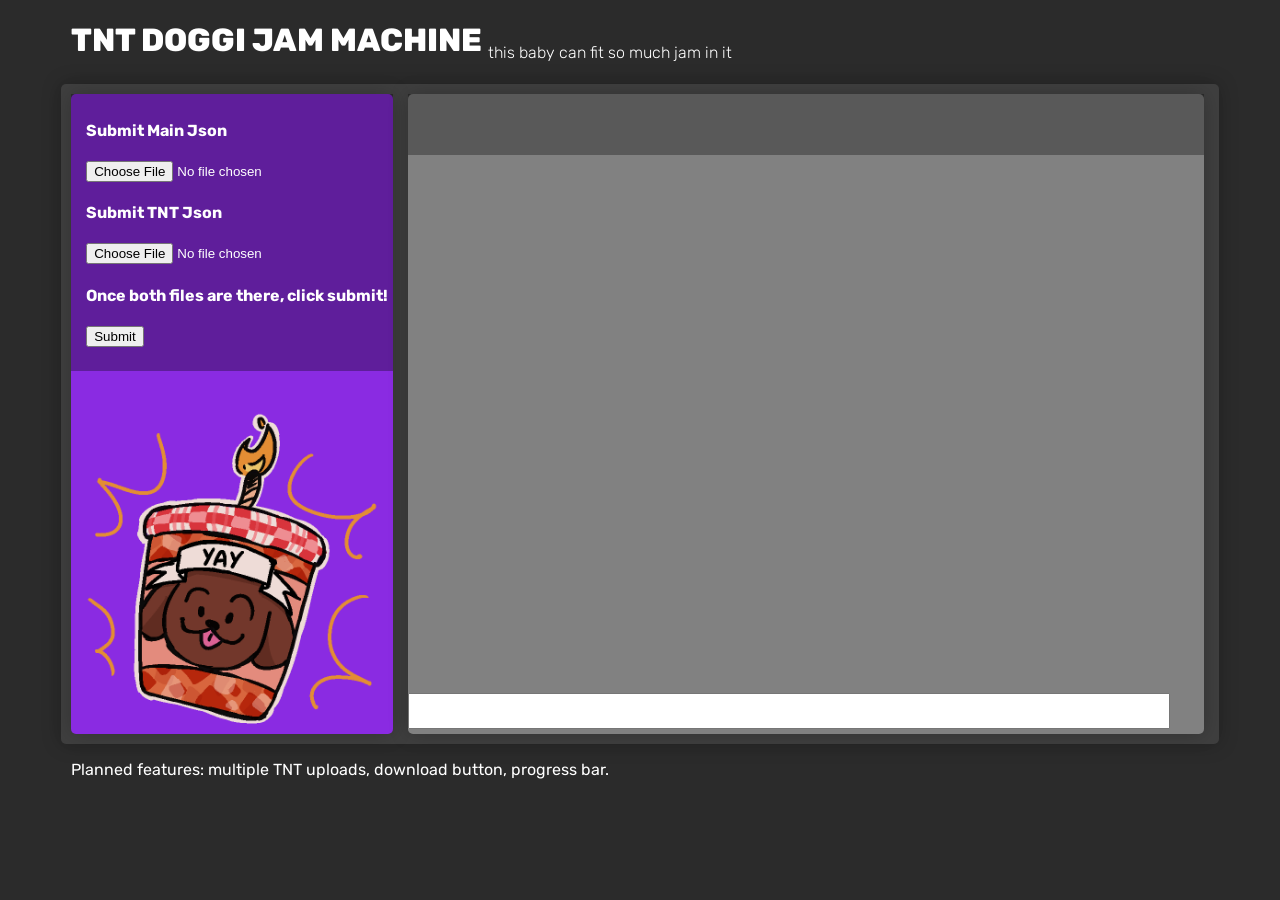
==== index.html @ 3e0cbcb5 "Rename index.HTML to index.html" ====
<!DOCTYPE html>
<html lang="en">
<head>
  <title>JSON cleanup</title>
  <link href="style.css" rel="stylesheet">
<link rel="preconnect" href="https://fonts.googleapis.com">
<link rel="preconnect" href="https://fonts.gstatic.com" crossorigin>
<link href="https://fonts.googleapis.com/css2?family=Rubik:ital,wght@0,300..900;1,300..900&display=swap" rel="stylesheet">
</head>
<body>
  <h1>TNT DOGGI JAM MACHINE  <sub>this baby can fit so much jam in it</sub></h1>
  
  <div class="main">
    <div id="sidebar">
      <div class="sidebarSet">
        <h4>Submit Main Json</h4>
        <input type="file" id="JSONmain" accept=".json">
        <h4>Submit TNT Json</h4>
        <input type="file" id="JSONtnt" accept=".json">
        <br>
        <h4>Once both files are there, click submit!</h4>
        <button type="button" onclick="handleFileSelection()">Submit</button> <br><br>
        <!--<h4>Check the data... then...! Download!</h4>
        <a id="download" href="" download="">
          <button type="button">DOWNLOAD!</button></a>
        -->
      </div>
    </div>
    
    <div id="preview">
      <div class="sidebarSet" id="message">
      </div>
<pre id="file-content"></pre>
      <textarea id="txt-box" readonly="TRUE"></textarea>
    </div>
  </div>

<p>Planned features: multiple TNT uploads, download button, progress bar.</p>

  <script>
const fileContentDisplay = document.getElementById("file-content");
const txtDisplay = document.getElementById("txt-box");
const messageDisplay = document.getElementById("message");
const downloadLink = document.getElementById("download");
const fileInput = document.getElementById("JSONmain");
const fileInput2 = document.getElementById("JSONtnt");

class DoggiDB {
  constructor() {
    this.formatVersion = 1;
    this.exportedAt = new Date().toISOString();
    this.summary = {
      totalKills: 0,
      totalSources: 0,
      totalItems: 0,
    };
    this.sources = {};
  }
  refreshSummary() {
    this.summary.totalSources = Object.keys(this.sources).length;
    this.summary[(totalKills, totalItems)] = [0, 0];
    for (const source in Object.values(this.sources)) {
      for (const entry in source.entries) {
        this.summary.totalKills += entry.kills;
        for (const item in entry.items) {
          this.summary.totalItems += item.quantity;
        }
      }
    }
  }
  updateSummaryFromEntry(new_entry) {
    this.summary.totalSources = Object.keys(this.sources).length;
    this.summary.totalKills += new_entry.kills;
    new_entry.items.forEach((item) => {
      this.summary.totalItems += item.quantity;
    });
  }
  addNewEntry(source_key, new_entry) {
    this.sources[source_key] ||= {};
    this.sources[source_key].entries = (this.sources[source_key]?.entries || []).concat(new_entry);
    this.updateSummaryFromEntry(new_entry);
  }
  populateFromTNT(obj) {
    showMessage("populating DOGGI_DB with new entries...");
    for (const source_key in obj.sources) {
      this.sources[source_key] ||= {};
      this.sources[source_key].entries ||= [];
      let doggi_entry = new DoggiEntry();
      doggi_entry.fromTNT(source_key, obj);
      if (
        this.sources[source_key].entries.every(
          (e) =>
            (e.name, e.recordedAt) != (doggi_entry.name, doggi_entry.recordedAt)
        )
      ) {
        this.addNewEntry(source_key, doggi_entry);
      } else {
        showMessage(`ignoring duplicate entry (name= ${doggi_entry.name}, recordedAt= ${doggi_entry.recordedAt})...`, "error");
      }
    }
  }
  populateFromObj(obj) {
    for (const source_key in obj.sources) {
      this.sources[source_key] ||= {};
      for (const entry_index in obj.sources[source_key].entries) {
        this.sources[source_key].entries ||= [];
        const new_entry = obj.sources[source_key].entries[entry_index]; 
        if (
          this.sources[source_key].entries.every(
            (e) =>
              (e.name, e.recordedAt) != (new_entry.name, new_entry.recordedAt)
          )
        ) {
          let doggi_entry = new DoggiEntry();
          doggi_entry.fromObj(new_entry);
          this.addNewEntry(source_key, doggi_entry);
        } else {
          console.log(
            `ignoring duplicate entry (name= ${new_entry.name}, recordedAt= ${new_entry.recordedAt})...`,
          );
        }
      };
    }
  }
}
class DoggiEntry {
  constructor() {
    this.kills = 0;
    this.items = new Array();
    this.recordedAt = new String();
    this.name = new String();
  }
  fromTNT(source_key, obj) {
    this.kills = obj.sources[source_key]?.count ?? 0;
    this.items = obj.sources[source_key]?.items ?? [];
    this.recordedAt = obj.recordedAt;
    this.name = obj.name;
  }
  fromObj(entry) {
    this.kills = entry.kills;
    this.items = entry.items;
    this.recordedAt = entry.recordedAt;
    this.name = entry.name;
  }
}

function handleFileSelection() {
  const fileMain = fileInput.files[0];
  const fileTNT = fileInput2.files[0];
  const doggi_db = new DoggiDB();
  fileContentDisplay.textContent = ""; // Clear previous file content
  messageDisplay.textContent = ""; // Clear previous messages

  // Validate file existence and type
  if (!fileMain || !fileTNT) {
    showMessage("No file selected. Please choose a file. >:(", "error");
    return;
  }

  // Read the file
  const readerMain = new FileReader();
  const readerTNT = new FileReader();
  readerMain.addEventListener("load", (event) => {
    // shows file for added clarity
    mainReading = JSON.parse(readerMain.result);
    doggi_db.populateFromObj(mainReading);
    fileContentDisplay.textContent = JSON.stringify(doggi_db); // Clear previous file content
    // check that it actually parses it as JSON
    console.log("main")
    console.log(mainReading);
  });
  readerTNT.addEventListener("load", (event) => {
    // shows file for added clarity
    tntReading = JSON.parse(readerTNT.result);
    //take the TNT file and populate doggi_db
    doggi_db.populateFromTNT(tntReading);
    //prepare into string format for HTML
    displayformatting = JSON.stringify(doggi_db);
    fileContentDisplay.textContent = displayformatting;
    txtDisplay.textContent = displayformatting;
    console.log("TNT");
    console.log(tntReading);
  });
  readerMain.readAsText(fileMain);
  readerTNT.readAsText(fileTNT);
}

// Displays a message to the user
function showMessage(message, type) {
  messageDisplay.textContent += message;
  messageDisplay.style.color = type === "error" ? "red" : "green";
}



  </script>
</body>

</html>

<!--
    //prepare doggi_db to be downloaded.
    lastStep = new Blob([displayformatting],{ type:'application/json' });
    const newurl = URL.createObjectURL(lastStep);
    downloadLink.href = newurl;
    console.log(newurl);
-->
---- style.css ----
body{
    background-color:rgb(43, 43, 43);
    color:white;
    font-family: sans-serif;
      font-family: "Rubik", sans-serif;
  font-optical-sizing: auto;
  font-weight: 400;
  font-style: normal;
}
body h1, body p{
margin-left:5%;
}
body h1 sub{
font-weight:300; font-size:.5em;
}
h1 {
    font-weight:800;
}
#preview {
    width:70%;
    height:40em;
    margin:auto;
    background-color:rgb(129, 129, 129);
    border-radius:5px;
    -webkit-border-radius:5px;
    -moz-border-radius:5px;
    -ms-border-radius:5px;
      box-shadow: 0px 0px 20px rgba(0, 0, 0, 0.212);
    -o-border-radius:5px;
}
#file-content {
    overflow-y:scroll;
    width:100%;
    text-wrap: wrap;
    height:80%;
}
#txt-box {
    max-height:10%;
    width:95%;
    position:relative;
    bottom:0px;
    resize:none;
}
#message {
    height:8%;
}
#canvas {
    color:white;
    /* giving it a BS variable so it stops yelling at me 
    I want to keep this incase i want to change it in the future :,)*/
}
#sidebar {
    background-color:blueviolet;
    border-radius:5px;
    -webkit-border-radius:5px;
    -moz-border-radius:5px;
    -ms-border-radius:5px;
    -o-border-radius:5px;
      box-shadow: 0px 0px 20px rgba(0, 0, 0, 0.212);
    background-image:url("/TNTDOGGIJAM.png");
    position-anchor:fixed;
    background-position:bottom;
    background-size:contain;
    background-repeat:no-repeat;
}

.main {
    display:flex;
    width:90%;
    margin:auto;
    background-color:rgba(119, 119, 119, 0.26);
    padding: 10px;
    box-shadow: 0px 0px 20px rgba(0, 0, 0, 0.212);
    border-radius:5px;
    justify-content:space-between;
    gap:10px;
    -webkit-border-radius:5px;
    -moz-border-radius:5px;
    -ms-border-radius:5px;
    -o-border-radius:5px;
}
.sidebarSet {
    background-color:rgba(0, 0, 0, 0.315);
    padding:5px;
    margin-bottom:5px;
    padding-left:15px;
    padding-right:5px;
}
#updatepreview{
    margin-left:30%;
}
#masknumber {
    width:20%;
}
#maskrange {
    width:60%;
}
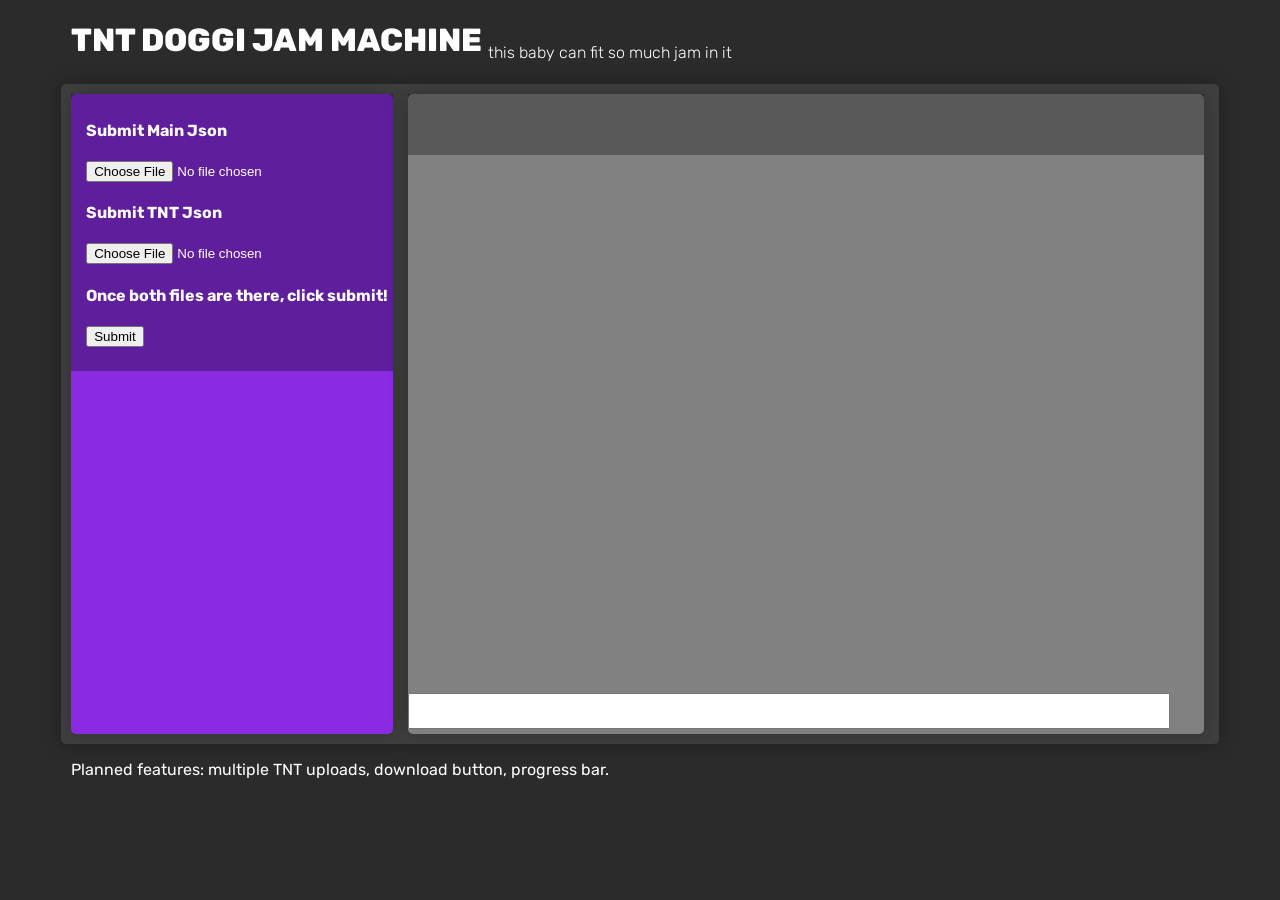
==== commit 06709efc: "Show download button only when merge complete" ====
--- a/index.html
+++ b/index.html
@@ -1,15 +1,18 @@
 <!DOCTYPE html>
 <html lang="en">
+
 <head>
   <title>JSON cleanup</title>
   <link href="style.css" rel="stylesheet">
-<link rel="preconnect" href="https://fonts.googleapis.com">
-<link rel="preconnect" href="https://fonts.gstatic.com" crossorigin>
-<link href="https://fonts.googleapis.com/css2?family=Rubik:ital,wght@0,300..900;1,300..900&display=swap" rel="stylesheet">
+  <link rel="preconnect" href="https://fonts.googleapis.com">
+  <link rel="preconnect" href="https://fonts.gstatic.com" crossorigin>
+  <link href="https://fonts.googleapis.com/css2?family=Rubik:ital,wght@0,300..900;1,300..900&display=swap"
+    rel="stylesheet">
 </head>
+
 <body>
-  <h1>TNT DOGGI JAM MACHINE  <sub>this baby can fit so much jam in it</sub></h1>
-  
+  <h1>TNT DOGGI JAM MACHINE <sub>this baby can fit so much jam in it</sub></h1>
+
   <div class="main">
     <div id="sidebar">
       <div class="sidebarSet">
@@ -20,178 +23,190 @@
         <br>
         <h4>Once both files are there, click submit!</h4>
         <button type="button" onclick="handleFileSelection()">Submit</button> <br><br>
-        <!--<h4>Check the data... then...! Download!</h4>
-        <a id="download" href="" download="">
-          <button type="button">DOWNLOAD!</button></a>
-        -->
+        <div id="downloadSet" style="display: none;">
+          <h4>Check the data... then...! Download!</h4>
+          <a id="download" href="" download="">
+            <button type="button">DOWNLOAD!</button>
+          </a>
+        </div>
       </div>
     </div>
-    
+
     <div id="preview">
       <div class="sidebarSet" id="message">
       </div>
-<pre id="file-content"></pre>
+      <pre id="file-content"></pre>
       <textarea id="txt-box" readonly="TRUE"></textarea>
     </div>
   </div>
 
-<p>Planned features: multiple TNT uploads, download button, progress bar.</p>
+  <p>Planned features: multiple TNT uploads, download button, progress bar.</p>
 
   <script>
-const fileContentDisplay = document.getElementById("file-content");
-const txtDisplay = document.getElementById("txt-box");
-const messageDisplay = document.getElementById("message");
-const downloadLink = document.getElementById("download");
-const fileInput = document.getElementById("JSONmain");
-const fileInput2 = document.getElementById("JSONtnt");
-
-class DoggiDB {
-  constructor() {
-    this.formatVersion = 1;
-    this.exportedAt = new Date().toISOString();
-    this.summary = {
-      totalKills: 0,
-      totalSources: 0,
-      totalItems: 0,
-    };
-    this.sources = {};
-  }
-  refreshSummary() {
-    this.summary.totalSources = Object.keys(this.sources).length;
-    this.summary[(totalKills, totalItems)] = [0, 0];
-    for (const source in Object.values(this.sources)) {
-      for (const entry in source.entries) {
-        this.summary.totalKills += entry.kills;
-        for (const item in entry.items) {
+    const fileContentDisplay = document.getElementById("file-content");
+    const txtDisplay = document.getElementById("txt-box");
+    const messageDisplay = document.getElementById("message");
+    const downloadLink = document.getElementById("download");
+    const downloadSet = document.getElementById("downloadSet");
+    const fileInput = document.getElementById("JSONmain");
+    const fileInput2 = document.getElementById("JSONtnt");
+
+    class DoggiDB {
+      constructor() {
+        this.formatVersion = 1;
+        this.exportedAt = new Date().toISOString();
+        this.summary = {
+          totalKills: 0,
+          totalSources: 0,
+          totalItems: 0,
+        };
+        this.sources = {};
+      }
+      refreshSummary() {
+        this.summary.totalSources = Object.keys(this.sources).length;
+        this.summary[(totalKills, totalItems)] = [0, 0];
+        for (const source in Object.values(this.sources)) {
+          for (const entry in source.entries) {
+            this.summary.totalKills += entry.kills;
+            for (const item in entry.items) {
+              this.summary.totalItems += item.quantity;
+            }
+          }
+        }
+      }
+      updateSummaryFromEntry(new_entry) {
+        this.summary.totalSources = Object.keys(this.sources).length;
+        this.summary.totalKills += new_entry.kills;
+        new_entry.items.forEach((item) => {
           this.summary.totalItems += item.quantity;
+        });
+      }
+      addNewEntry(source_key, new_entry) {
+        this.sources[source_key] ||= {};
+        this.sources[source_key].entries = (this.sources[source_key]?.entries || []).concat(new_entry);
+        this.updateSummaryFromEntry(new_entry);
+      }
+      populateFromTNT(obj) {
+        showMessage("populating DOGGI_DB with new entries...");
+        for (const source_key in obj.sources) {
+          this.sources[source_key] ||= {};
+          this.sources[source_key].entries ||= [];
+          let doggi_entry = new DoggiEntry();
+          doggi_entry.fromTNT(source_key, obj);
+          if (
+            this.sources[source_key].entries.every(
+              (e) =>
+                (e.name, e.recordedAt) != (doggi_entry.name, doggi_entry.recordedAt)
+            )
+          ) {
+            this.addNewEntry(source_key, doggi_entry);
+          } else {
+            showMessage(`ignoring duplicate entry (name= ${doggi_entry.name}, recordedAt= ${doggi_entry.recordedAt})...`, "error");
+          }
         }
       }
-    }
-  }
-  updateSummaryFromEntry(new_entry) {
-    this.summary.totalSources = Object.keys(this.sources).length;
-    this.summary.totalKills += new_entry.kills;
-    new_entry.items.forEach((item) => {
-      this.summary.totalItems += item.quantity;
-    });
-  }
-  addNewEntry(source_key, new_entry) {
-    this.sources[source_key] ||= {};
-    this.sources[source_key].entries = (this.sources[source_key]?.entries || []).concat(new_entry);
-    this.updateSummaryFromEntry(new_entry);
-  }
-  populateFromTNT(obj) {
-    showMessage("populating DOGGI_DB with new entries...");
-    for (const source_key in obj.sources) {
-      this.sources[source_key] ||= {};
-      this.sources[source_key].entries ||= [];
-      let doggi_entry = new DoggiEntry();
-      doggi_entry.fromTNT(source_key, obj);
-      if (
-        this.sources[source_key].entries.every(
-          (e) =>
-            (e.name, e.recordedAt) != (doggi_entry.name, doggi_entry.recordedAt)
-        )
-      ) {
-        this.addNewEntry(source_key, doggi_entry);
-      } else {
-        showMessage(`ignoring duplicate entry (name= ${doggi_entry.name}, recordedAt= ${doggi_entry.recordedAt})...`, "error");
-      }
-    }
-  }
-  populateFromObj(obj) {
-    for (const source_key in obj.sources) {
-      this.sources[source_key] ||= {};
-      for (const entry_index in obj.sources[source_key].entries) {
-        this.sources[source_key].entries ||= [];
-        const new_entry = obj.sources[source_key].entries[entry_index]; 
-        if (
-          this.sources[source_key].entries.every(
-            (e) =>
-              (e.name, e.recordedAt) != (new_entry.name, new_entry.recordedAt)
-          )
-        ) {
-          let doggi_entry = new DoggiEntry();
-          doggi_entry.fromObj(new_entry);
-          this.addNewEntry(source_key, doggi_entry);
-        } else {
-          console.log(
-            `ignoring duplicate entry (name= ${new_entry.name}, recordedAt= ${new_entry.recordedAt})...`,
-          );
+      populateFromObj(obj) {
+        for (const source_key in obj.sources) {
+          this.sources[source_key] ||= {};
+          for (const entry_index in obj.sources[source_key].entries) {
+            this.sources[source_key].entries ||= [];
+            const new_entry = obj.sources[source_key].entries[entry_index];
+            if (
+              this.sources[source_key].entries.every(
+                (e) =>
+                  (e.name, e.recordedAt) != (new_entry.name, new_entry.recordedAt)
+              )
+            ) {
+              let doggi_entry = new DoggiEntry();
+              doggi_entry.fromObj(new_entry);
+              this.addNewEntry(source_key, doggi_entry);
+            } else {
+              console.log(
+                `ignoring duplicate entry (name= ${new_entry.name}, recordedAt= ${new_entry.recordedAt})...`,
+              );
+            }
+          };
         }
-      };
-    }
-  }
-}
-class DoggiEntry {
-  constructor() {
-    this.kills = 0;
-    this.items = new Array();
-    this.recordedAt = new String();
-    this.name = new String();
-  }
-  fromTNT(source_key, obj) {
-    this.kills = obj.sources[source_key]?.count ?? 0;
-    this.items = obj.sources[source_key]?.items ?? [];
-    this.recordedAt = obj.recordedAt;
-    this.name = obj.name;
-  }
-  fromObj(entry) {
-    this.kills = entry.kills;
-    this.items = entry.items;
-    this.recordedAt = entry.recordedAt;
-    this.name = entry.name;
-  }
-}
-
-function handleFileSelection() {
-  const fileMain = fileInput.files[0];
-  const fileTNT = fileInput2.files[0];
-  const doggi_db = new DoggiDB();
-  fileContentDisplay.textContent = ""; // Clear previous file content
-  messageDisplay.textContent = ""; // Clear previous messages
-
-  // Validate file existence and type
-  if (!fileMain || !fileTNT) {
-    showMessage("No file selected. Please choose a file. >:(", "error");
-    return;
-  }
-
-  // Read the file
-  const readerMain = new FileReader();
-  const readerTNT = new FileReader();
-  readerMain.addEventListener("load", (event) => {
-    // shows file for added clarity
-    mainReading = JSON.parse(readerMain.result);
-    doggi_db.populateFromObj(mainReading);
-    fileContentDisplay.textContent = JSON.stringify(doggi_db); // Clear previous file content
-    // check that it actually parses it as JSON
-    console.log("main")
-    console.log(mainReading);
-  });
-  readerTNT.addEventListener("load", (event) => {
-    // shows file for added clarity
-    tntReading = JSON.parse(readerTNT.result);
-    //take the TNT file and populate doggi_db
-    doggi_db.populateFromTNT(tntReading);
-    //prepare into string format for HTML
-    displayformatting = JSON.stringify(doggi_db);
-    fileContentDisplay.textContent = displayformatting;
-    txtDisplay.textContent = displayformatting;
-    console.log("TNT");
-    console.log(tntReading);
-  });
-  readerMain.readAsText(fileMain);
-  readerTNT.readAsText(fileTNT);
-}
-
-// Displays a message to the user
-function showMessage(message, type) {
-  messageDisplay.textContent += message;
-  messageDisplay.style.color = type === "error" ? "red" : "green";
-}
-
-
+      }
+    }
+    class DoggiEntry {
+      constructor() {
+        this.kills = 0;
+        this.items = new Array();
+        this.recordedAt = new String();
+        this.name = new String();
+      }
+      fromTNT(source_key, obj) {
+        this.kills = obj.sources[source_key]?.count ?? 0;
+        this.items = obj.sources[source_key]?.items ?? [];
+        this.recordedAt = obj.recordedAt;
+        this.name = obj.name;
+      }
+      fromObj(entry) {
+        this.kills = entry.kills;
+        this.items = entry.items;
+        this.recordedAt = entry.recordedAt;
+        this.name = entry.name;
+      }
+    }
+
+    async function handleFileSelection() {
+      const fileMain = fileInput.files[0];
+      const fileTNT = fileInput2.files[0];
+      const doggi_db = new DoggiDB();
+      fileContentDisplay.textContent = ""; // Clear previous file content
+      messageDisplay.textContent = ""; // Clear previous messages
+
+      // Validate file existence and type
+      if (!fileMain || !fileTNT) {
+        showMessage("No file selected. Please choose a file. >:(", "error");
+        return;
+      }
+
+      // Read the file
+      const mainText = await readFile(fileMain);
+      const tntText = await readFile(fileTNT);
+      
+      // shows file for added clarity
+      mainReading = JSON.parse(mainText);
+      doggi_db.populateFromObj(mainReading);
+      fileContentDisplay.textContent = JSON.stringify(doggi_db); // Clear previous file content
+      // check that it actually parses it as JSON
+      console.log("main")
+      console.log(mainReading);
+
+      // shows file for added clarity
+      tntReading = JSON.parse(tntText);
+      //take the TNT file and populate doggi_db
+      doggi_db.populateFromTNT(tntReading);
+
+      //prepare into string format for HTML
+      displayformatting = JSON.stringify(doggi_db, null, "  ");
+      fileContentDisplay.textContent = displayformatting;
+      txtDisplay.textContent = displayformatting;
+      console.log("TNT");
+      console.log(tntReading);
+
+      lastStep = new Blob([displayformatting],{ type:'application/json' });
+      const newurl = URL.createObjectURL(lastStep);
+      downloadLink.href = newurl;
+      downloadSet.style = "display: block;";
+      console.log(newurl);
+    }
+
+    function readFile(file) {
+      return new Promise((resolve, reject) => {
+        let fr = new FileReader();
+        fr.onload = x => resolve(fr.result);
+        fr.onerrror = reject;
+        fr.readAsText(file)
+    })}
+
+    // Displays a message to the user
+    function showMessage(message, type) {
+      messageDisplay.textContent += message;
+      messageDisplay.style.color = type === "error" ? "red" : "green";
+    }
 
   </script>
 </body>
@@ -204,4 +219,4 @@
     const newurl = URL.createObjectURL(lastStep);
     downloadLink.href = newurl;
     console.log(newurl);
--->
+-->
--- a/style.css
+++ b/style.css
@@ -57,7 +57,7 @@
     -ms-border-radius:5px;
     -o-border-radius:5px;
       box-shadow: 0px 0px 20px rgba(0, 0, 0, 0.212);
-    background-image:url("/TNTDOGGIJAM.png");
+    background-image:url("#/TNTDOGGIJAM.png");
     position-anchor:fixed;
     background-position:bottom;
     background-size:contain;
